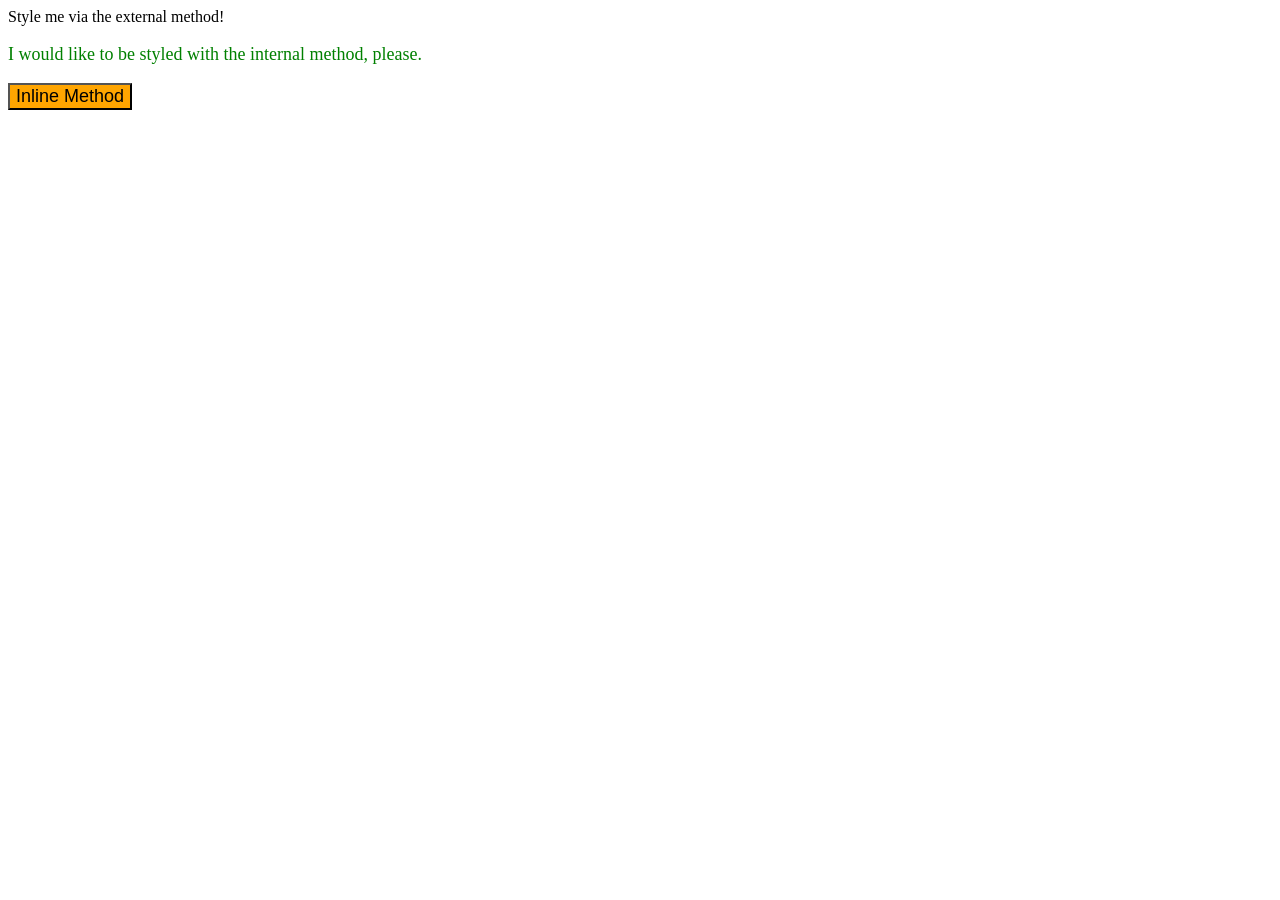
==== foundations/intro-to-css/01-css-methods/index.html @ 74e87290 "Add styles.css and added interal + inline styling to index.html" ====
<!DOCTYPE html>
<html lang="en">
  <head>
    <meta charset="UTF-8">
    <meta http-equiv="X-UA-Compatible" content="IE=edge">
    <meta name="viewport" content="width=device-width, initial-scale=1.0">
    <title>Methods for Adding CSS</title>
    <style>
      p {
        color: green;
        background-color: white;
        font-size: 18px;
      }
    </style>
  </head>
  <body>
    <div class="external-text">Style me via the external method!</div>
    <p>I would like to be styled with the internal method, please.</p>
    <button style="background-color: orange; font-size: 18px;">Inline Method</button>
  </body>
</html>
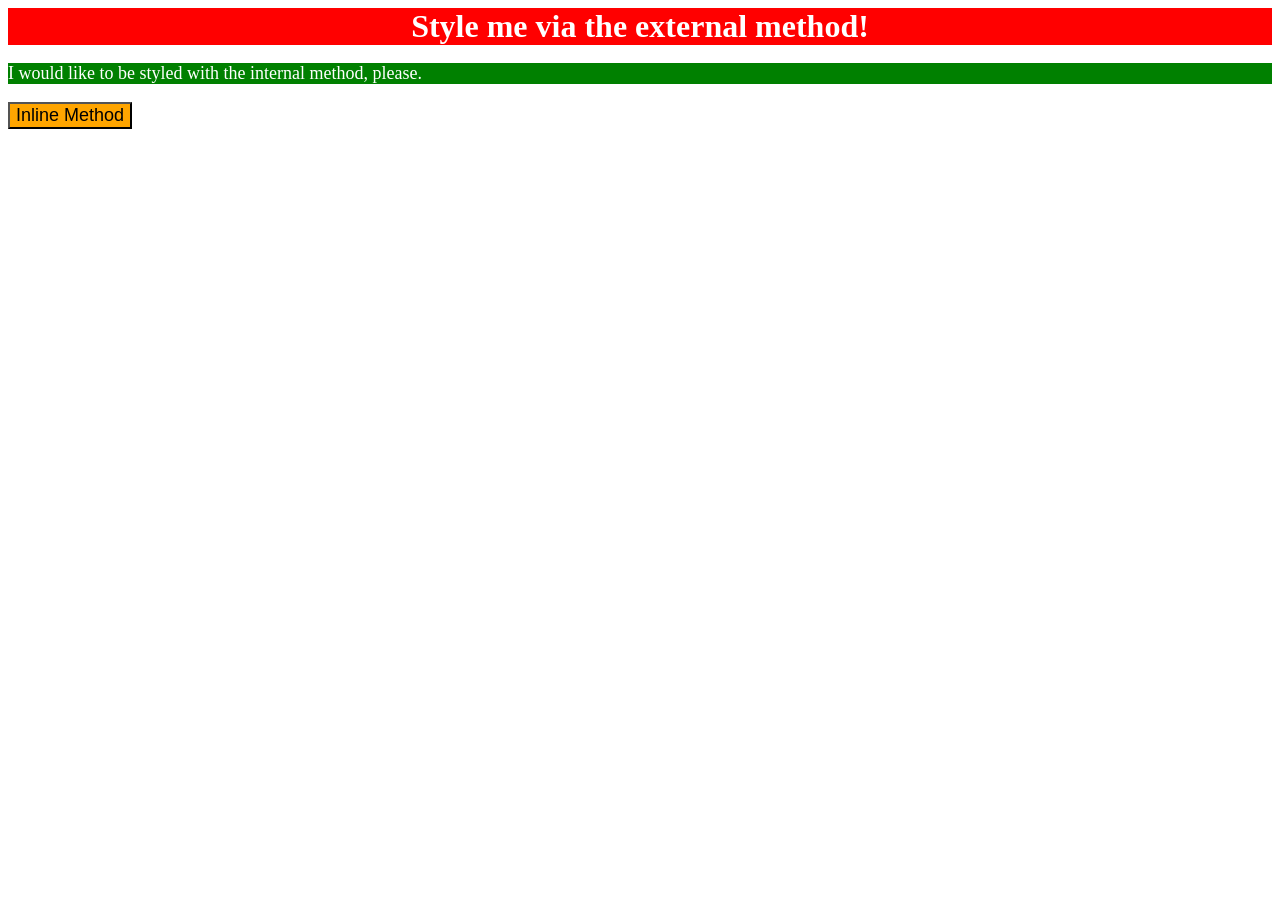
==== commit 61467749: "Fixed not correctly linking styles.css to index.html" ====
--- a/foundations/intro-to-css/01-css-methods/index.html
+++ b/foundations/intro-to-css/01-css-methods/index.html
@@ -5,10 +5,11 @@
     <meta http-equiv="X-UA-Compatible" content="IE=edge">
     <meta name="viewport" content="width=device-width, initial-scale=1.0">
     <title>Methods for Adding CSS</title>
+    <link rel="stylesheet" href="styles.css">
     <style>
       p {
-        color: green;
-        background-color: white;
+        color: white ;
+        background-color: green;
         font-size: 18px;
       }
     </style>
--- a/foundations/intro-to-css/01-css-methods/styles.css
+++ b/foundations/intro-to-css/01-css-methods/styles.css
@@ -0,0 +1,7 @@
+.external-text {
+    color: white;
+    background-color: red;
+    font-size: 32px;
+    font-weight: 700;
+    text-align: center;
+}
